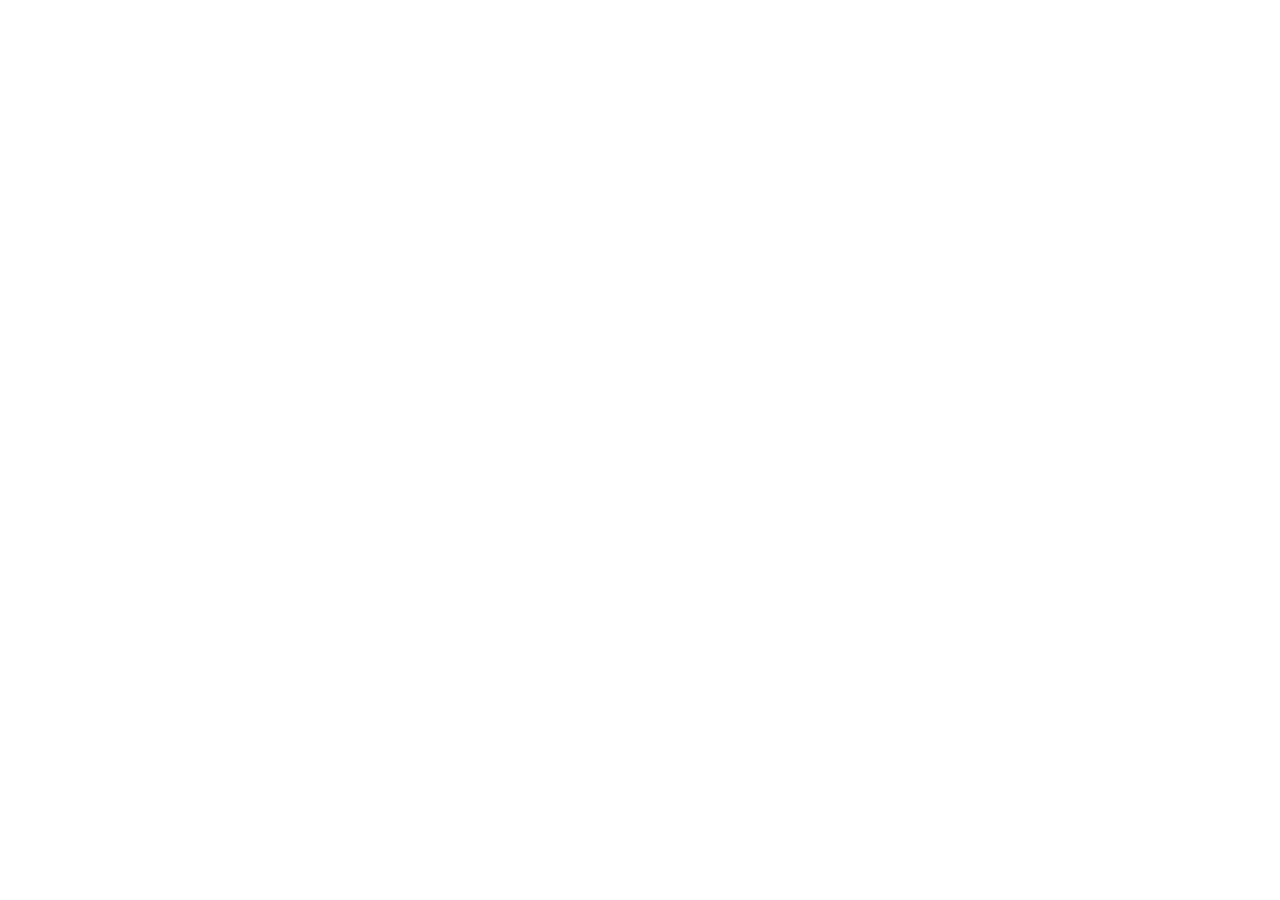
==== index.html @ 6ad73408 "Rename index.html.html to index.html" ====
<html>
<script language="javascript">

 var nombre;

nombre = prompt("dime tu nombre","");

/* 
\t = Para ponerlo al lado 
\n = Para poner el abajo. 
*/

alert("\t"+nombre+" mamagranaso");

</script>
</html>
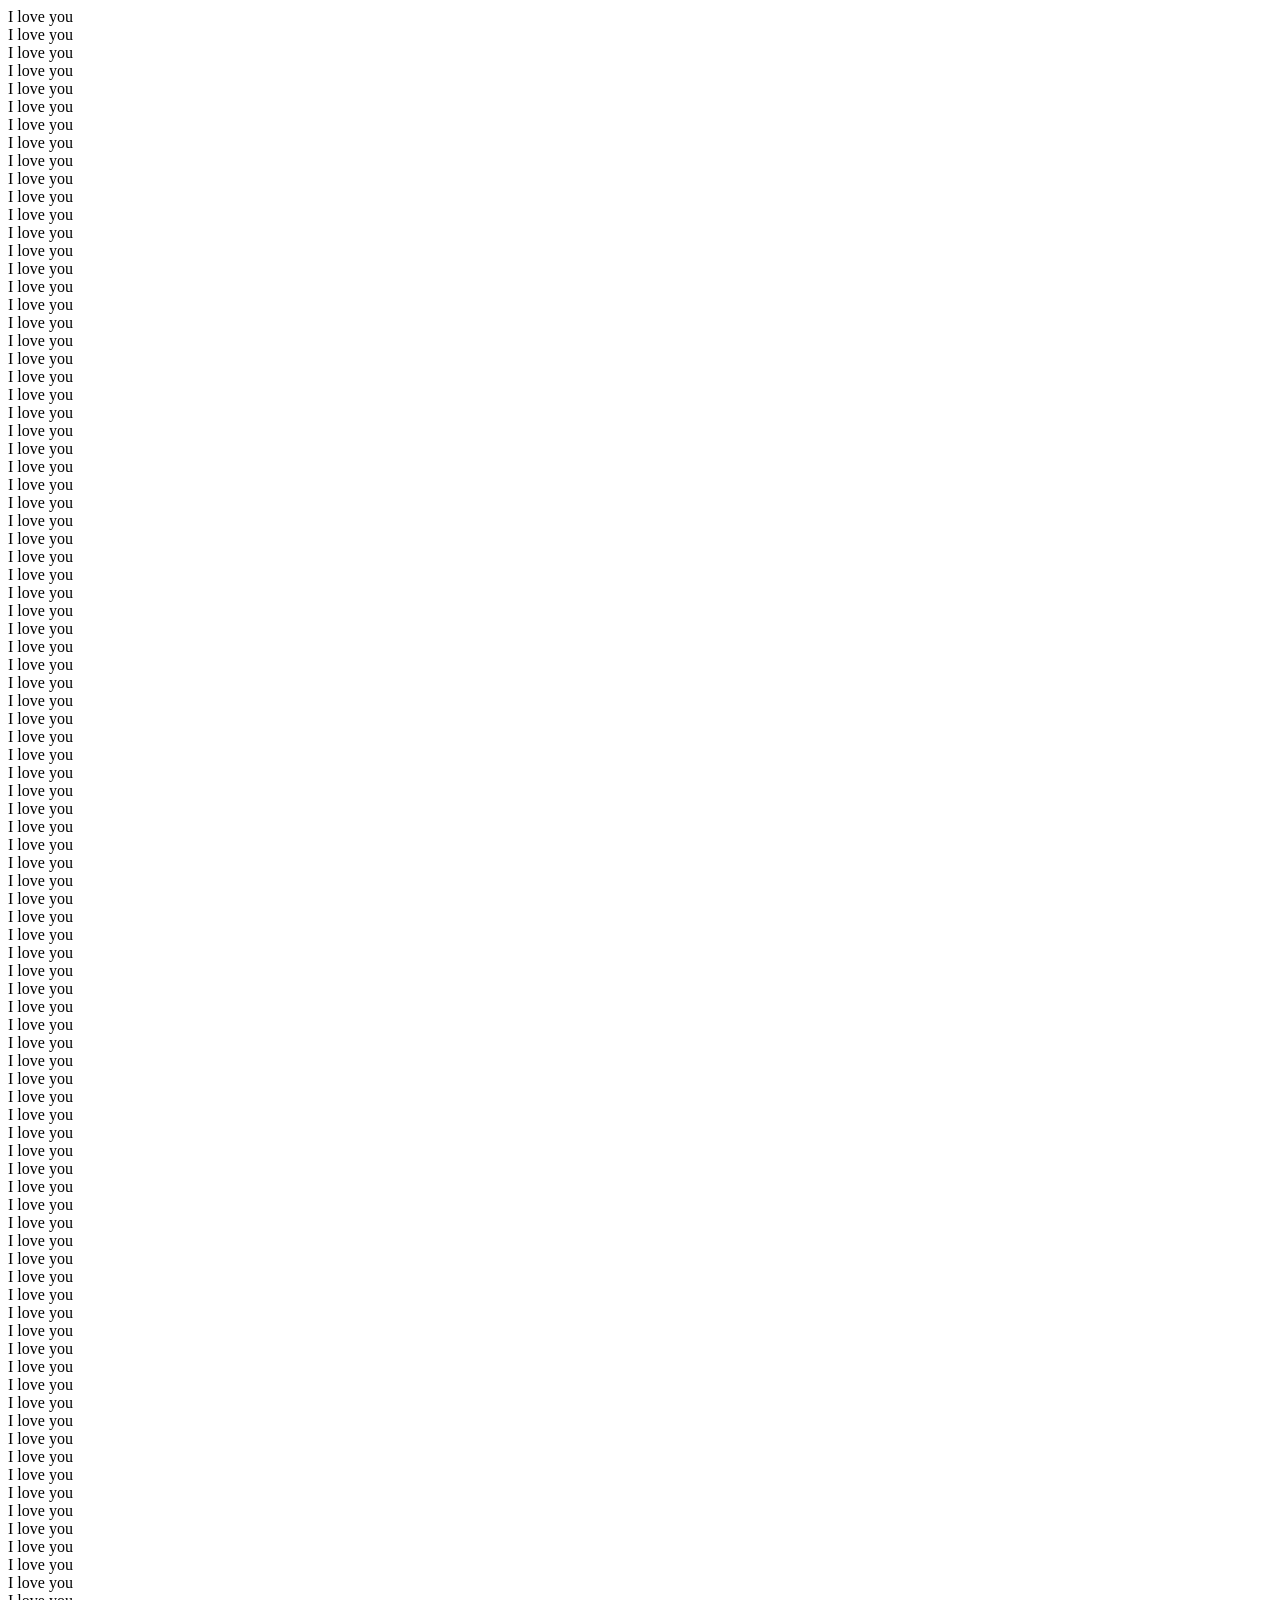
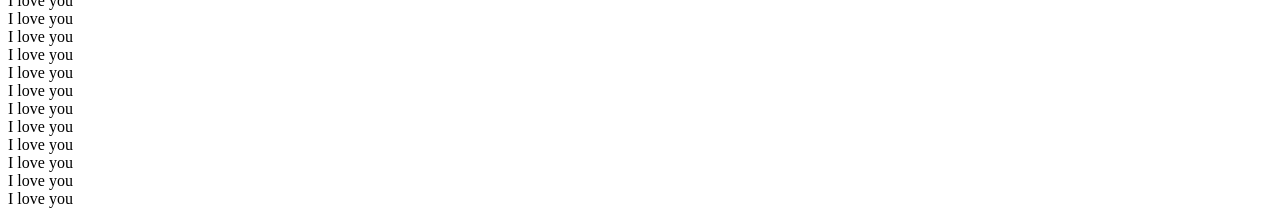
==== commit 64206c1d: "Revamp index.html with heart generation script Replaced old script with a new heart generation scrip" ====
--- a/index.html
+++ b/index.html
@@ -1,16 +1,34 @@
-<html>
-<script language="javascript">
+<!DOCTYPE html>
+<html lang="es">
+<head>
+  <meta charset="UTF-8">
+  <title>Corazón I Love You</title>
+  <link rel="stylesheet" href="style.css">
+</head>
+<body>
 
- var nombre;
+  <!-- El contenedor principal donde el script generará el corazón -->
+  <div id="ui"></div>
 
-nombre = prompt("dime tu nombre","");
+  <!-- Script que duplica los 100 elementos automáticamente -->
+  <script>
+    const ui = document.getElementById("ui");
+    const totalItems = 100;
 
-/* 
-\t = Para ponerlo al lado 
-\n = Para poner el abajo. 
-*/
+    for (let i = 1; i <= totalItems; i++) {
+      const love = document.createElement("div");
+      love.className = "love";
+      love.style.setProperty("--i", i);
+      love.innerHTML = `
+        <div class="love_horizontal">
+          <div class="love_vertical">
+            <div class="love_word">I love you</div>
+          </div>
+        </div>
+      `;
+      ui.appendChild(love);
+    }
+  </script>
 
-alert("\t"+nombre+" mamagranaso");
-
-</script>
+</body>
 </html>
